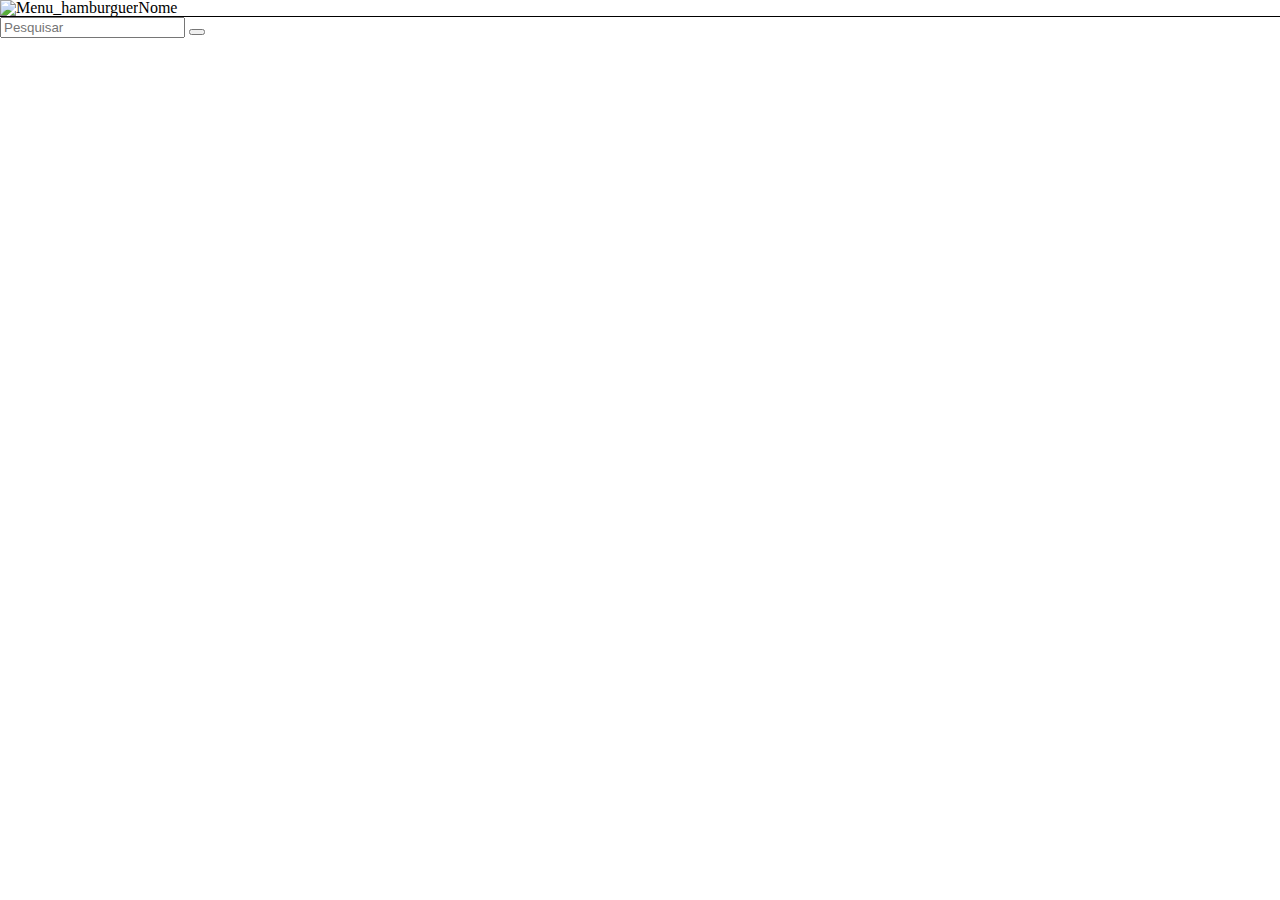
==== index.html @ d1f12407 "inicio" ====
<!DOCTYPE html>
<html lang='pt-br'>
<head>
    <title>Inicio</title>
    <meta charset="UTF-8">
    <meta name="viewport" content="width=device-width, initial-scale=1">
    <link rel="stylesheet" href="css/reset.css">
    <link rel="stylesheet" href="css/style.css">
    <link rel="preconnect" href="https://fonts.gstatic.com">
    <link href="https://fonts.googleapis.com/css2?family=Open+Sans&display=swap" rel="stylesheet">
</head>
<body>
    <header>
        <img class='menu' scr='\imagens\menuhamburger.png' alt='Menu_hamburguer'>
        <h1>Nome</h1>
    </header>
    <form action="?">
        <input type="text" placeholder="Pesquisar" name="pesquisa">
        <button type="submit"><i class="fa fa-search"></i></button>
    </form>
</body>   
</html>
---- css/style.css ----
header{
    display: flex;
    flex-direction: row;

    border-bottom: 0.1rem solid black;
}

.menu{
    height: 100%;
}
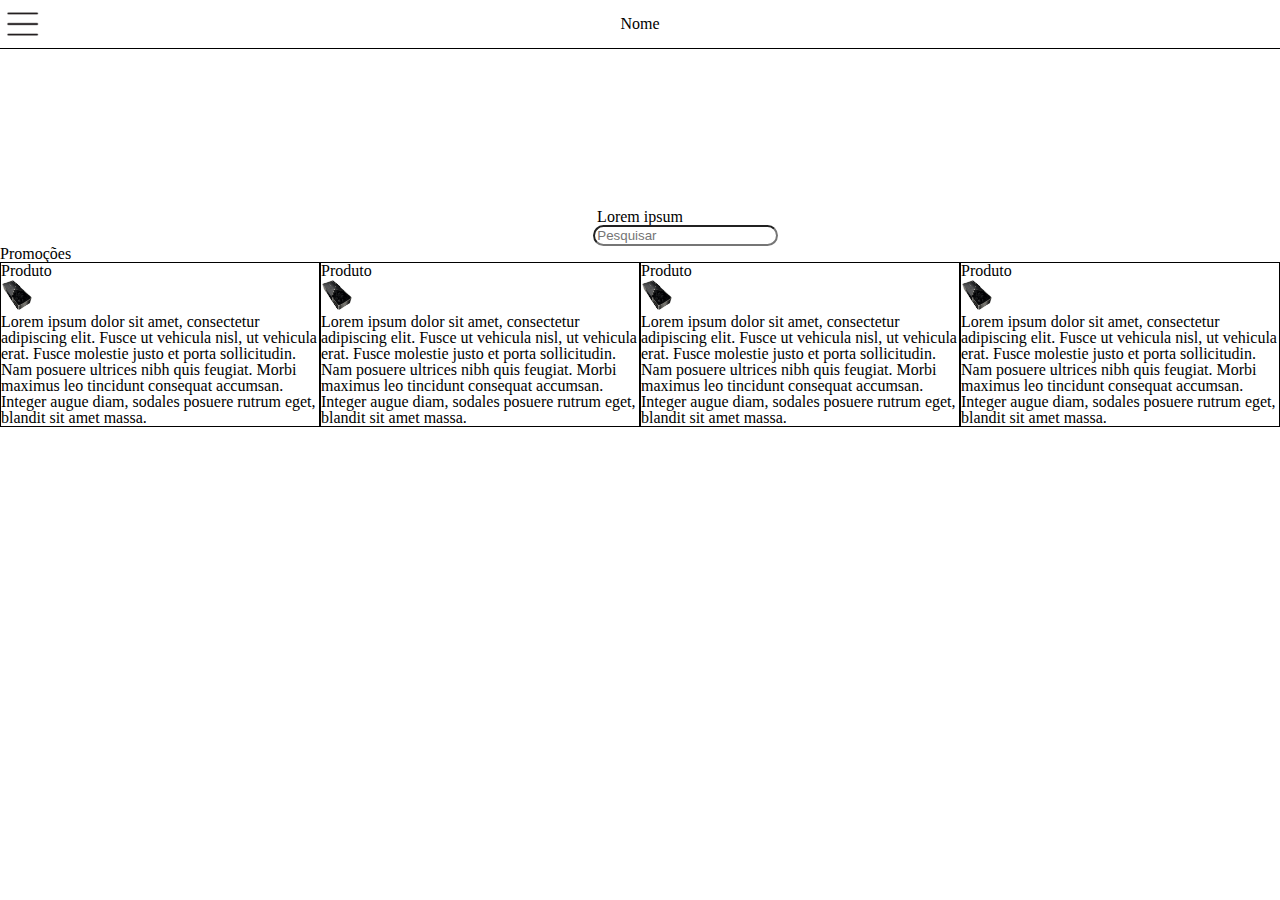
==== commit 692a28f7: "Tela inicial quase terminada." ====
--- a/index.html
+++ b/index.html
@@ -11,12 +11,55 @@
 </head>
 <body>
     <header>
-        <img class='menu' scr='\imagens\menuhamburger.png' alt='Menu_hamburguer'>
+        <img class='menu' src='imagens/menuhamburger.png' alt='Menu_hamburguer'>
         <h1>Nome</h1>
     </header>
-    <form action="?">
-        <input type="text" placeholder="Pesquisar" name="pesquisa">
-        <button type="submit"><i class="fa fa-search"></i></button>
-    </form>
+    <main>
+        <h2>Lorem ipsum</h2>
+        <form autocomplete="off" action="?????????????????????">
+            <div class="autocomplete">
+                <input id="myInput" type="text" name="myCountry" placeholder="Pesquisar">
+            </div>
+            <input type="submit">
+        </form>
+        <div class='Promo'>
+            <h2>Promoções</h2>
+            <ul class='promo-produtos'>
+                <li>
+                    <h3> Produto </h3>
+                    <img class='prod1' src='imagens/rtx3090.jpg' alt='rtx3090'>
+                    <p>Lorem ipsum dolor sit amet, consectetur adipiscing elit. Fusce ut vehicula nisl, ut vehicula erat.
+                        Fusce molestie justo et porta sollicitudin. Nam posuere ultrices nibh quis feugiat.
+                        Morbi maximus leo tincidunt consequat accumsan.
+                        Integer augue diam, sodales posuere rutrum eget, blandit sit amet massa.</p>
+                </li>
+                <li>
+                    <h3> Produto </h3>
+                    <img class='prod1' src='imagens/rtx3090.jpg' alt='rtx3090'>
+                    <p>Lorem ipsum dolor sit amet, consectetur adipiscing elit. Fusce ut vehicula nisl, ut vehicula erat.
+                        Fusce molestie justo et porta sollicitudin. Nam posuere ultrices nibh quis feugiat.
+                        Morbi maximus leo tincidunt consequat accumsan.
+                        Integer augue diam, sodales posuere rutrum eget, blandit sit amet massa.</p>
+                </li>
+                <li>
+                    <h3> Produto </h3>
+                    <img class='prod1' src='imagens/rtx3090.jpg' alt='rtx3090'>
+                    <p>Lorem ipsum dolor sit amet, consectetur adipiscing elit. Fusce ut vehicula nisl, ut vehicula erat.
+                        Fusce molestie justo et porta sollicitudin. Nam posuere ultrices nibh quis feugiat.
+                        Morbi maximus leo tincidunt consequat accumsan.
+                        Integer augue diam, sodales posuere rutrum eget, blandit sit amet massa.</p>
+                </li>
+                <li>
+                    <h3> Produto </h3>
+                    <img class='prod1' src='imagens/rtx3090.jpg' alt='rtx3090'>
+                    <p>Lorem ipsum dolor sit amet, consectetur adipiscing elit. Fusce ut vehicula nisl, ut vehicula erat.
+                        Fusce molestie justo et porta sollicitudin. Nam posuere ultrices nibh quis feugiat.
+                        Morbi maximus leo tincidunt consequat accumsan.
+                        Integer augue diam, sodales posuere rutrum eget, blandit sit amet massa.</p>
+                </li>
+            </ul>
+        </div>
+
+    </main>
 </body>   
 </html>
--- a/css/style.css
+++ b/css/style.css
@@ -1,10 +1,63 @@
 header{
     display: flex;
     flex-direction: row;
-
+    justify-content: center;
+    align-items: center;
     border-bottom: 0.1rem solid black;
+    height: 3rem;
 }
 
 .menu{
     height: 100%;
+    position: absolute;
+    left: 0;
+    top: 0;
+    height: 3rem;
+}
+
+main {
+    margin-top: 10rem;
+    display: flex;
+    flex-direction: column;
+    align-items: center;
+
+}
+
+.autocomplete{
+    width: 2rem;
+    position: relative;
+    display: inline-block;
+}
+.autocomplete-items {
+    position: absolute;
+    border: 0.1rem solid #d4d4d4;
+    top: 100%;
+    left: 0;
+    right: 0;
+}
+
+#myInput {
+    border-radius: 2rem;
+}
+
+.promo-produtos {
+    overflow-x: scroll;
+    display: flex;
+    flex-direction: row;
+    overflow: hidden;
+}
+
+.promo{
+    margin-top: 10rem;
+
+}
+
+.prod1{
+    width: 2rem;
+    height: 2rem;
+}
+
+ul.promo-produtos > *{
+    border: 0.1rem solid black;
+
 }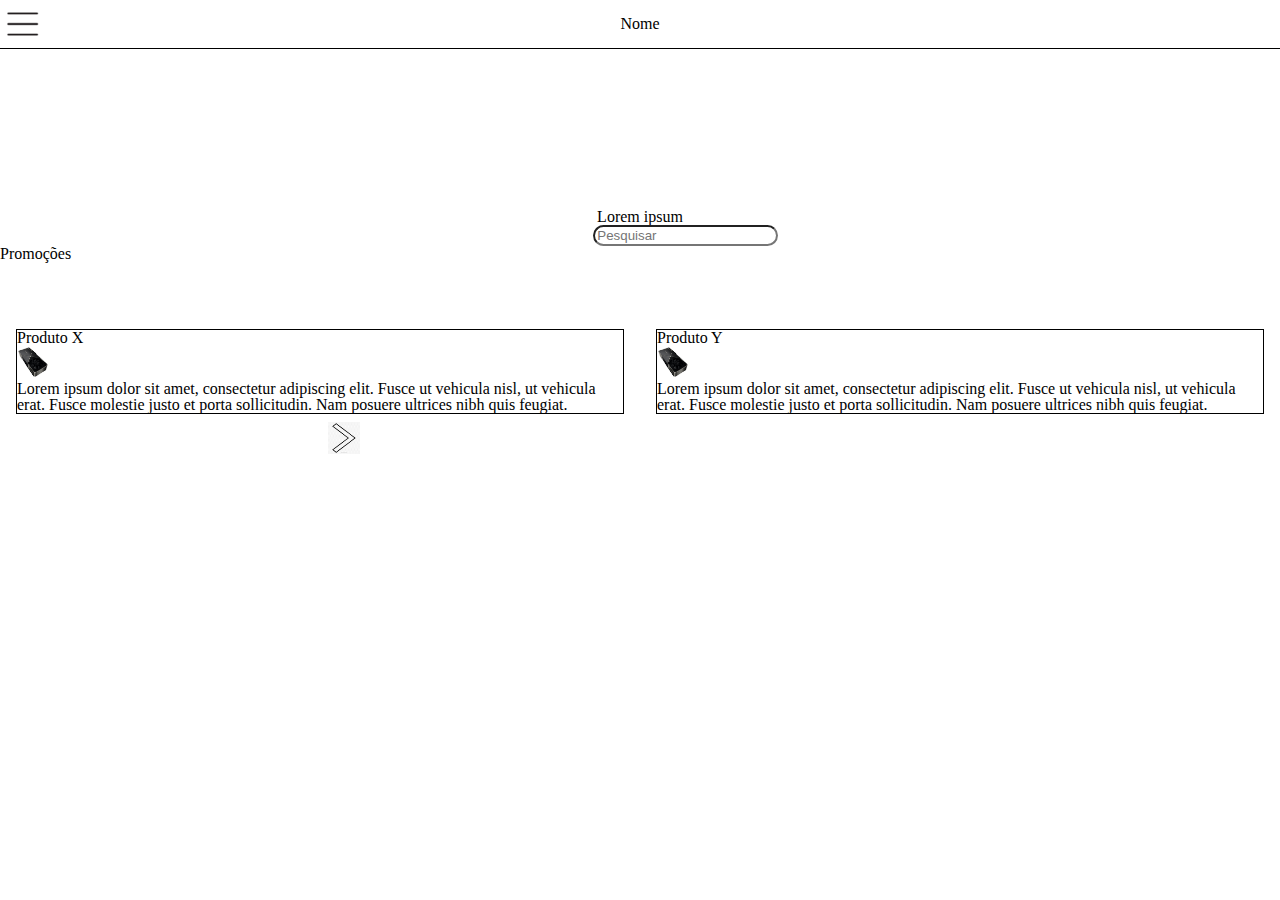
==== commit 968cfb1f: "Progresso na tela inicial" ====
--- a/index.html
+++ b/index.html
@@ -8,6 +8,8 @@
     <link rel="stylesheet" href="css/style.css">
     <link rel="preconnect" href="https://fonts.gstatic.com">
     <link href="https://fonts.googleapis.com/css2?family=Open+Sans&display=swap" rel="stylesheet">
+    <script src="js/pesquisa.js"></script>
+    <link rel="script" href='js/pesquisa.js'>
 </head>
 <body>
     <header>
@@ -24,42 +26,52 @@
         </form>
         <div class='Promo'>
             <h2>Promoções</h2>
+            <img class='seta' src='imagens/seta.png'>
             <ul class='promo-produtos'>
-                <li>
-                    <h3> Produto </h3>
+                <li class='displaynone'>
+                    <h3> Produto X</h3>
                     <img class='prod1' src='imagens/rtx3090.jpg' alt='rtx3090'>
                     <p>Lorem ipsum dolor sit amet, consectetur adipiscing elit. Fusce ut vehicula nisl, ut vehicula erat.
                         Fusce molestie justo et porta sollicitudin. Nam posuere ultrices nibh quis feugiat.
-                        Morbi maximus leo tincidunt consequat accumsan.
-                        Integer augue diam, sodales posuere rutrum eget, blandit sit amet massa.</p>
+                    </p>
                 </li>
-                <li>
-                    <h3> Produto </h3>
+                <li class='displaynone'>
+                    <h3> Produto Y</h3>
                     <img class='prod1' src='imagens/rtx3090.jpg' alt='rtx3090'>
                     <p>Lorem ipsum dolor sit amet, consectetur adipiscing elit. Fusce ut vehicula nisl, ut vehicula erat.
                         Fusce molestie justo et porta sollicitudin. Nam posuere ultrices nibh quis feugiat.
-                        Morbi maximus leo tincidunt consequat accumsan.
-                        Integer augue diam, sodales posuere rutrum eget, blandit sit amet massa.</p>
+                    </p>
                 </li>
-                <li>
-                    <h3> Produto </h3>
+                <li class='displaynone'>
+                    <h3> Produto Z</h3>
                     <img class='prod1' src='imagens/rtx3090.jpg' alt='rtx3090'>
                     <p>Lorem ipsum dolor sit amet, consectetur adipiscing elit. Fusce ut vehicula nisl, ut vehicula erat.
                         Fusce molestie justo et porta sollicitudin. Nam posuere ultrices nibh quis feugiat.
-                        Morbi maximus leo tincidunt consequat accumsan.
-                        Integer augue diam, sodales posuere rutrum eget, blandit sit amet massa.</p>
+                    </p>
                 </li>
-                <li>
-                    <h3> Produto </h3>
+                <li class='displaynone'>
+                    <h3> Produto W</h3>
                     <img class='prod1' src='imagens/rtx3090.jpg' alt='rtx3090'>
                     <p>Lorem ipsum dolor sit amet, consectetur adipiscing elit. Fusce ut vehicula nisl, ut vehicula erat.
                         Fusce molestie justo et porta sollicitudin. Nam posuere ultrices nibh quis feugiat.
-                        Morbi maximus leo tincidunt consequat accumsan.
-                        Integer augue diam, sodales posuere rutrum eget, blandit sit amet massa.</p>
+                    </p>
+                </li>
+                <li class='displaynone'>
+                    <h3> Produto V</h3>
+                    <img class='prod1' src='imagens/rtx3090.jpg' alt='rtx3090'>
+                    <p>Lorem ipsum dolor sit amet, consectetur adipiscing elit. Fusce ut vehicula nisl, ut vehicula erat.
+                        Fusce molestie justo et porta sollicitudin. Nam posuere ultrices nibh quis feugiat.
+                    </p>
+                </li>
+                <li class='displaynone'>
+                    <h3> Produto K</h3>
+                    <img class='prod1' src='imagens/rtx3090.jpg' alt='rtx3090'>
+                    <p>Lorem ipsum dolor sit amet, consectetur adipiscing elit. Fusce ut vehicula nisl, ut vehicula erat.
+                        Fusce molestie justo et porta sollicitudin. Nam posuere ultrices nibh quis feugiat.
+                    </p>
                 </li>
             </ul>
         </div>
-
     </main>
 </body>   
 </html>
--- a/css/style.css
+++ b/css/style.css
@@ -41,15 +41,13 @@
 }
 
 .promo-produtos {
-    overflow-x: scroll;
+    overflow-x: hidden;
     display: flex;
     flex-direction: row;
-    overflow: hidden;
 }
 
 .promo{
     margin-top: 10rem;
-
 }
 
 .prod1{
@@ -57,7 +55,27 @@
     height: 2rem;
 }
 
-ul.promo-produtos > *{
+
+.promo-produtos li{
+    margin-top: 2rem;
+    margin-left: 1rem;
+    margin-right: 1rem;
     border: 0.1rem solid black;
+}
 
+
+.highlight { 
+    display: block; 
+}
+
+.displaynone {
+    display: none;
+}
+
+.seta {
+    position: relative;
+    left: 20.5rem;
+    top: 10rem;
+    width: 2rem;
+    height: 2rem;
 }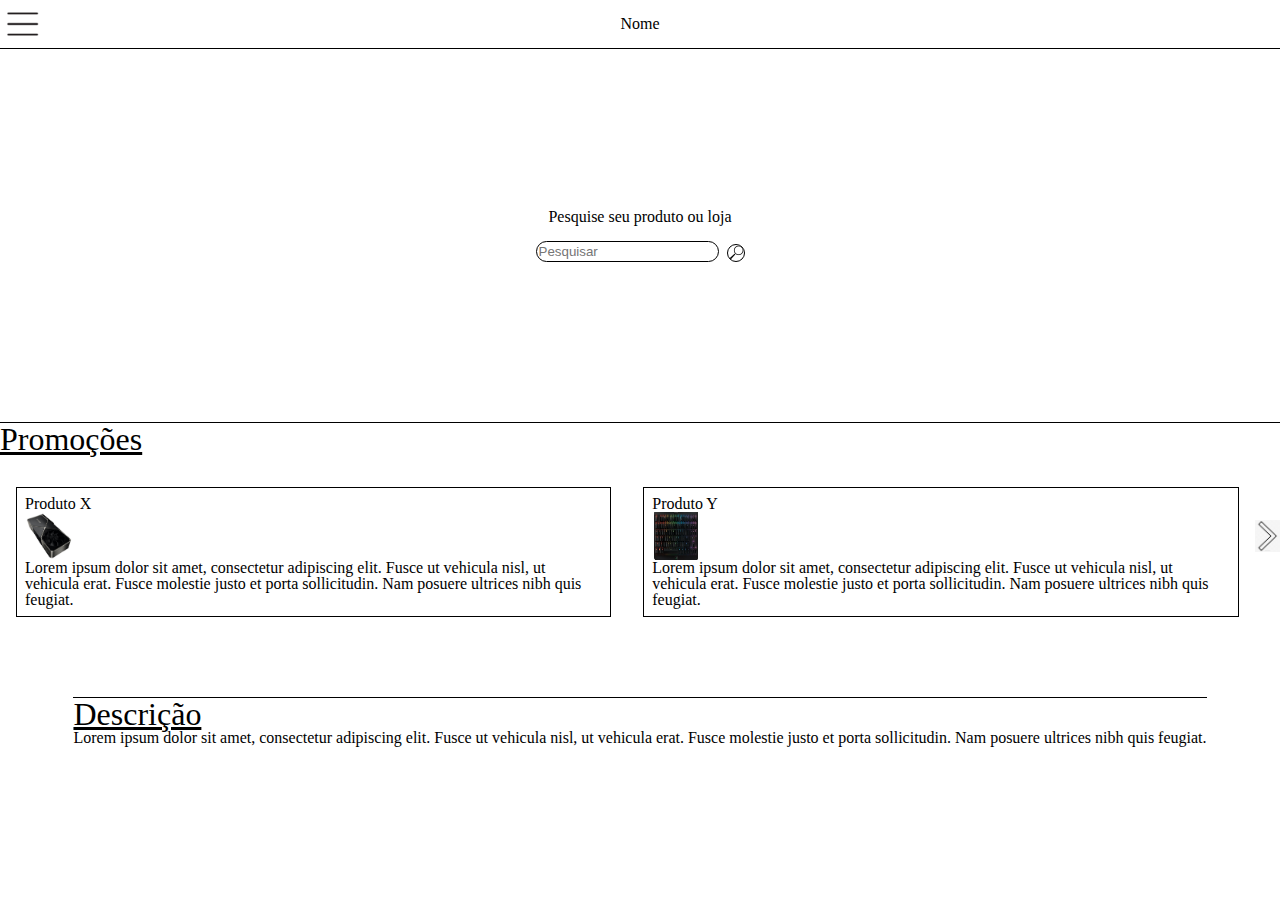
==== commit 728aa65d: "Tela inicial quase finalizada" ====
--- a/index.html
+++ b/index.html
@@ -8,69 +8,74 @@
     <link rel="stylesheet" href="css/style.css">
     <link rel="preconnect" href="https://fonts.gstatic.com">
     <link href="https://fonts.googleapis.com/css2?family=Open+Sans&display=swap" rel="stylesheet">
-    <script src="js/pesquisa.js"></script>
-    <link rel="script" href='js/pesquisa.js'>
-</head>
+    <script src="js/inicio.js"></script>
 <body>
     <header>
-        <img class='menu' src='imagens/menuhamburger.png' alt='Menu_hamburguer'>
+        <img class='botao-menu' src='imagens/menuhamburger.png' alt='Menu_hamburguer'>
         <h1>Nome</h1>
     </header>
     <main>
-        <h2>Lorem ipsum</h2>
-        <form autocomplete="off" action="?????????????????????">
-            <div class="autocomplete">
-                <input id="myInput" type="text" name="myCountry" placeholder="Pesquisar">
-            </div>
-            <input type="submit">
+        <h2>Pesquise seu produto ou loja </h2>
+        <form action="pesquisa(value)" class='pesquisa'>
+            <input class="barra-pesquisa" type="text" placeholder="Pesquisar">
+            <input type="image" src='imagens/Lupa_pesquisa.png' class='lupa'>
         </form>
         <div class='Promo'>
-            <h2>Promoções</h2>
-            <img class='seta' src='imagens/seta.png'>
-            <ul class='promo-produtos'>
-                <li class='displaynone'>
-                    <h3> Produto X</h3>
-                    <img class='prod1' src='imagens/rtx3090.jpg' alt='rtx3090'>
-                    <p>Lorem ipsum dolor sit amet, consectetur adipiscing elit. Fusce ut vehicula nisl, ut vehicula erat.
-                        Fusce molestie justo et porta sollicitudin. Nam posuere ultrices nibh quis feugiat.
-                    </p>
-                </li>
-                <li class='displaynone'>
-                    <h3> Produto Y</h3>
-                    <img class='prod1' src='imagens/rtx3090.jpg' alt='rtx3090'>
-                    <p>Lorem ipsum dolor sit amet, consectetur adipiscing elit. Fusce ut vehicula nisl, ut vehicula erat.
-                        Fusce molestie justo et porta sollicitudin. Nam posuere ultrices nibh quis feugiat.
-                    </p>
-                </li>
-                <li class='displaynone'>
-                    <h3> Produto Z</h3>
-                    <img class='prod1' src='imagens/rtx3090.jpg' alt='rtx3090'>
-                    <p>Lorem ipsum dolor sit amet, consectetur adipiscing elit. Fusce ut vehicula nisl, ut vehicula erat.
-                        Fusce molestie justo et porta sollicitudin. Nam posuere ultrices nibh quis feugiat.
-                    </p>
-                </li>
-                <li class='displaynone'>
-                    <h3> Produto W</h3>
-                    <img class='prod1' src='imagens/rtx3090.jpg' alt='rtx3090'>
-                    <p>Lorem ipsum dolor sit amet, consectetur adipiscing elit. Fusce ut vehicula nisl, ut vehicula erat.
-                        Fusce molestie justo et porta sollicitudin. Nam posuere ultrices nibh quis feugiat.
-                    </p>
-                </li>
-                <li class='displaynone'>
-                    <h3> Produto V</h3>
-                    <img class='prod1' src='imagens/rtx3090.jpg' alt='rtx3090'>
-                    <p>Lorem ipsum dolor sit amet, consectetur adipiscing elit. Fusce ut vehicula nisl, ut vehicula erat.
-                        Fusce molestie justo et porta sollicitudin. Nam posuere ultrices nibh quis feugiat.
-                    </p>
-                </li>
-                <li class='displaynone'>
-                    <h3> Produto K</h3>
-                    <img class='prod1' src='imagens/rtx3090.jpg' alt='rtx3090'>
-                    <p>Lorem ipsum dolor sit amet, consectetur adipiscing elit. Fusce ut vehicula nisl, ut vehicula erat.
-                        Fusce molestie justo et porta sollicitudin. Nam posuere ultrices nibh quis feugiat.
-                    </p>
-                </li>
-            </ul>
+            <h2 class='titulo'>Promoções</h2>
+            <div class='elementos-promo'>
+                <img class='seta esquerda displaynone' src='imagens/seta.png'>
+                <ul class='promo-produtos'>
+                    <li class='displaynone'>
+                        <h3> Produto X</h3>
+                        <img class='prod' src='imagens/rtx3090.jpg' alt='rtx3090'>
+                        <p>Lorem ipsum dolor sit amet, consectetur adipiscing elit. Fusce ut vehicula nisl, ut vehicula erat.
+                            Fusce molestie justo et porta sollicitudin. Nam posuere ultrices nibh quis feugiat.
+                        </p>
+                    </li>
+                    <li class='displaynone'>
+                        <h3> Produto Y</h3>
+                        <img class='prod' src='imagens/blackwidow.jpg' alt='teclado gamer'>
+                        <p>Lorem ipsum dolor sit amet, consectetur adipiscing elit. Fusce ut vehicula nisl, ut vehicula erat.
+                            Fusce molestie justo et porta sollicitudin. Nam posuere ultrices nibh quis feugiat.
+                        </p>
+                    </li>
+                    <li class='displaynone'>
+                        <h3> Produto Z</h3>
+                        <img class='prod' src='imagens/rtx3090.jpg' alt='rtx3090'>
+                        <p>Lorem ipsum dolor sit amet, consectetur adipiscing elit. Fusce ut vehicula nisl, ut vehicula erat.
+                            Fusce molestie justo et porta sollicitudin. Nam posuere ultrices nibh quis feugiat.
+                        </p>
+                    </li>
+                    <li class='displaynone'>
+                        <h3> Produto W</h3>
+                        <img class='prod' src='imagens/rtx3090.jpg' alt='rtx3090'>
+                        <p>Lorem ipsum dolor sit amet, consectetur adipiscing elit. Fusce ut vehicula nisl, ut vehicula erat.
+                            Fusce molestie justo et porta sollicitudin. Nam posuere ultrices nibh quis feugiat.
+                        </p>
+                    </li>
+                    <li class='displaynone'>
+                        <h3> Produto V</h3>
+                        <img class='prod' src='imagens/rtx3090.jpg' alt='rtx3090'>
+                        <p>Lorem ipsum dolor sit amet, consectetur adipiscing elit. Fusce ut vehicula nisl, ut vehicula erat.
+                            Fusce molestie justo et porta sollicitudin. Nam posuere ultrices nibh quis feugiat.
+                        </p>
+                    </li>
+                    <li class='displaynone'>
+                        <h3> Produto K</h3>
+                        <img class='prod' src='imagens/rtx3090.jpg' alt='rtx3090'>
+                        <p>Lorem ipsum dolor sit amet, consectetur adipiscing elit. Fusce ut vehicula nisl, ut vehicula erat.
+                            Fusce molestie justo et porta sollicitudin. Nam posuere ultrices nibh quis feugiat.
+                        </p>
+                    </li>
+                </ul>
+                <img class='seta direita' src='imagens/seta.png'>
+            </div>
+        </div>
+        <div class='descricao'>
+            <h2 class='titulo'>Descrição</h2>
+            <p>Lorem ipsum dolor sit amet, consectetur adipiscing elit. Fusce ut vehicula nisl, ut vehicula erat.
+                Fusce molestie justo et porta sollicitudin. Nam posuere ultrices nibh quis feugiat.
+            </p>
         </div>
     </main>
 </body>   
--- a/css/style.css
+++ b/css/style.css
@@ -7,8 +7,7 @@
     height: 3rem;
 }
 
-.menu{
-    height: 100%;
+.botao-menu{
     position: absolute;
     left: 0;
     top: 0;
@@ -23,40 +22,28 @@
 
 }
 
-.autocomplete{
-    width: 2rem;
-    position: relative;
-    display: inline-block;
-}
-.autocomplete-items {
-    position: absolute;
-    border: 0.1rem solid #d4d4d4;
-    top: 100%;
-    left: 0;
-    right: 0;
-}
+.promo-produtos {
 
-#myInput {
-    border-radius: 2rem;
-}
-
-.promo-produtos {
     overflow-x: hidden;
     display: flex;
     flex-direction: row;
 }
 
-.promo{
+.Promo {
     margin-top: 10rem;
+    border-top: solid black 0.1rem;
 }
 
-.prod1{
-    width: 2rem;
-    height: 2rem;
+.prod{
+    display: flex;
+    flex-direction: column;
+    width: 3rem;
+    height: 3rem;
 }
 
 
 .promo-produtos li{
+    padding: 0.5rem;
     margin-top: 2rem;
     margin-left: 1rem;
     margin-right: 1rem;
@@ -73,9 +60,48 @@
 }
 
 .seta {
-    position: relative;
-    left: 20.5rem;
-    top: 10rem;
     width: 2rem;
     height: 2rem;
-}+}
+
+.titulo{
+    font-size: 2rem;
+    text-decoration: underline;
+}
+
+.elementos-promo {
+    align-items: center;
+    display: flex;
+    flex-direction: row;
+}
+
+.esquerda {
+    transform: rotate(180deg);
+}
+
+.descricao {
+    margin-top: 5rem;
+    border-top: solid black 0.1rem;
+}
+
+.lupa{
+    
+    margin-top: 1.2rem;
+    margin-left: 0.5rem;
+    width: 1rem;
+    height: 1rem;
+    border: 0.05rem solid black;
+    border-radius: 4rem;
+}
+
+.pesquisa{
+    display: flex;
+    justify-content: center;
+    flex-direction: row;
+}
+
+.barra-pesquisa {
+    margin-top: 1rem;
+    border: 0.1rem solid black;
+    border-radius: 3rem;
+}
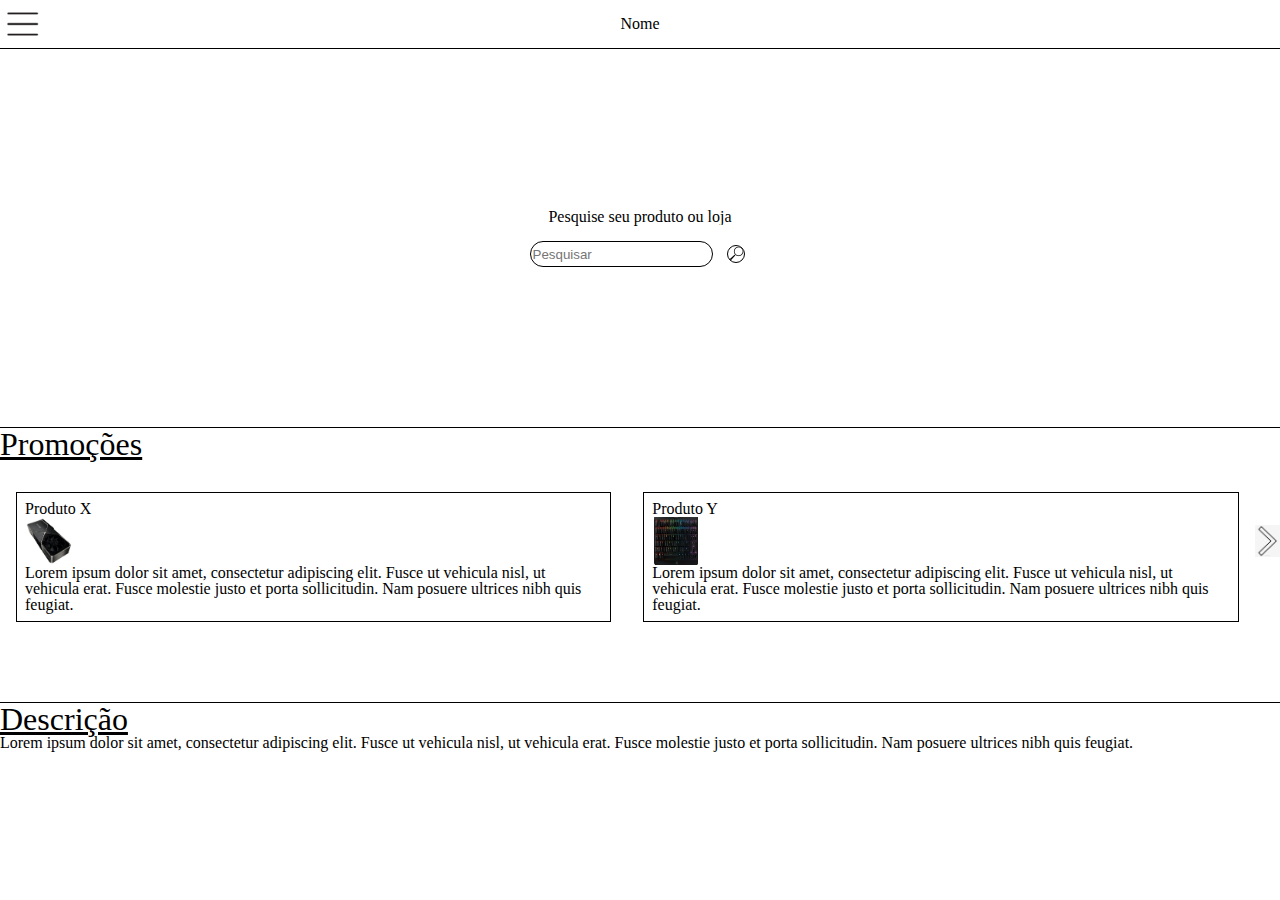
==== commit 62acfb81: "Final inicio" ====
--- a/index.html
+++ b/index.html
@@ -10,15 +10,15 @@
     <link href="https://fonts.googleapis.com/css2?family=Open+Sans&display=swap" rel="stylesheet">
     <script src="js/inicio.js"></script>
 <body>
-    <header>
+    <header class='cabecalho'>
         <img class='botao-menu' src='imagens/menuhamburger.png' alt='Menu_hamburguer'>
         <h1>Nome</h1>
     </header>
-    <main>
+    <main class='pagina'>
         <h2>Pesquise seu produto ou loja </h2>
-        <form action="pesquisa(value)" class='pesquisa'>
+        <form class='pesquisa'>
             <input class="barra-pesquisa" type="text" placeholder="Pesquisar">
-            <input type="image" src='imagens/Lupa_pesquisa.png' class='lupa'>
+            <button class='botao'><img src='imagens/Lupa_pesquisa.png' class='lupa'></button>
         </form>
         <div class='Promo'>
             <h2 class='titulo'>Promoções</h2>
--- a/css/style.css
+++ b/css/style.css
@@ -1,4 +1,4 @@
-header{
+.cabecalho{
     display: flex;
     flex-direction: row;
     justify-content: center;
@@ -14,7 +14,7 @@
     height: 3rem;
 }
 
-main {
+.pagina {
     margin-top: 10rem;
     display: flex;
     flex-direction: column;
@@ -80,6 +80,7 @@
 }
 
 .descricao {
+    width: 100%;
     margin-top: 5rem;
     border-top: solid black 0.1rem;
 }
@@ -105,3 +106,8 @@
     border: 0.1rem solid black;
     border-radius: 3rem;
 }
+
+.botao{
+    border: 0;
+    background-color: white;
+}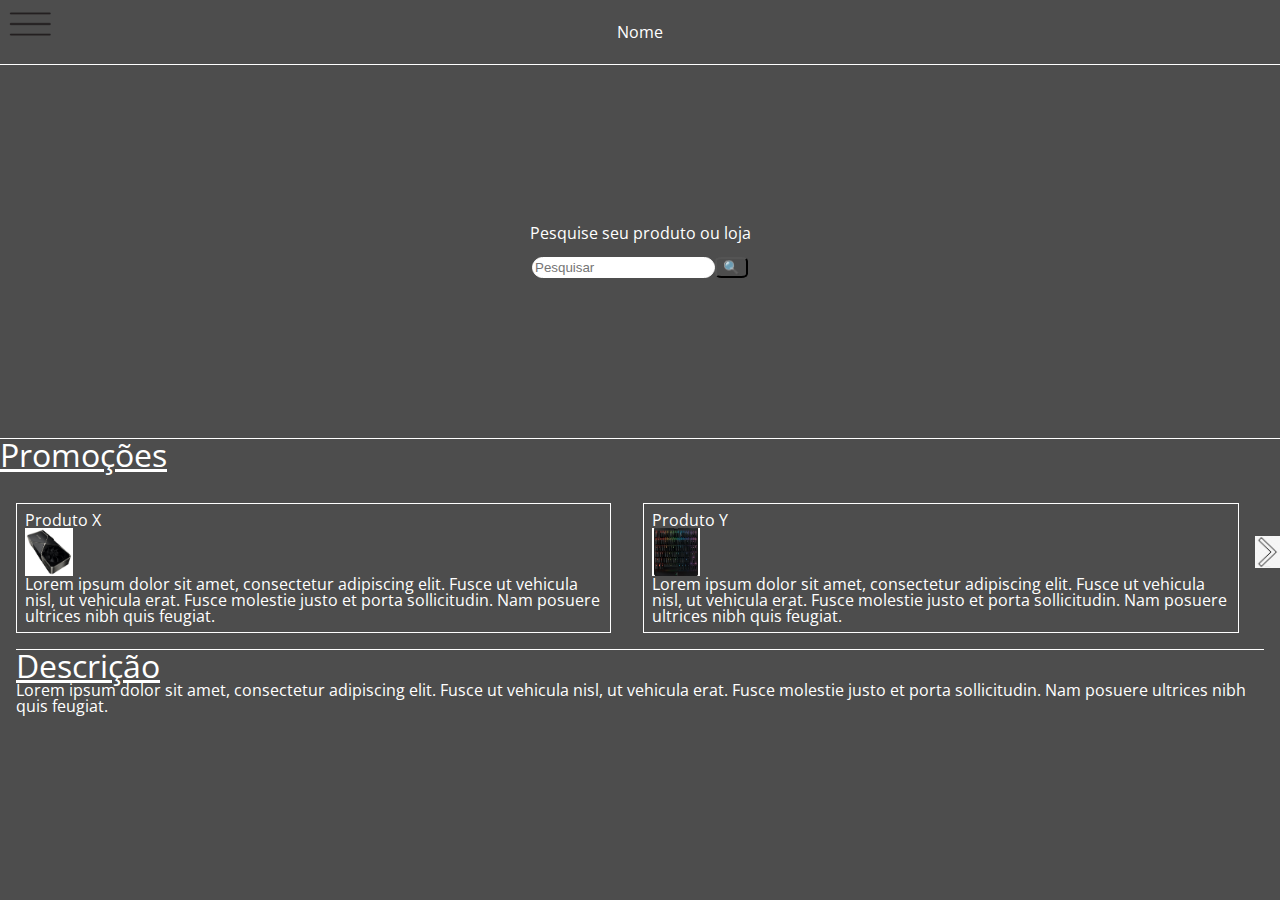
==== commit 23f5c283: "review geral" ====
--- a/index.html
+++ b/index.html
@@ -18,7 +18,7 @@
         <h2>Pesquise seu produto ou loja </h2>
         <form class='pesquisa'>
             <input class="barra-pesquisa" type="text" placeholder="Pesquisar">
-            <button class='botao'><img src='imagens/Lupa_pesquisa.png' class='lupa'></button>
+            <button class='botao' type="submit">&#128269;</button>
         </form>
         <div class='Promo'>
             <h2 class='titulo'>Promoções</h2>
--- a/css/style.css
+++ b/css/style.css
@@ -1,9 +1,15 @@
+html {
+    font-family: 'Open Sans', sans-serif;
+    background-color: #4D4D4D;
+    color: #FFFFFF;
+}
+
 .cabecalho{
     display: flex;
     flex-direction: row;
     justify-content: center;
     align-items: center;
-    border-bottom: 0.1rem solid black;
+    border-bottom: 0.1rem solid #FFFFFF;
     height: 3rem;
 }
 
@@ -31,7 +37,7 @@
 
 .Promo {
     margin-top: 10rem;
-    border-top: solid black 0.1rem;
+    border-top: solid #FFFFFF 0.1rem;
 }
 
 .prod{
@@ -47,7 +53,7 @@
     margin-top: 2rem;
     margin-left: 1rem;
     margin-right: 1rem;
-    border: 0.1rem solid black;
+    border: 0.1rem solid #FFFFFF;
 }
 
 
@@ -80,9 +86,8 @@
 }
 
 .descricao {
-    width: 100%;
     margin-top: 5rem;
-    border-top: solid black 0.1rem;
+    border-top: solid #FFFFFF 0.1rem;
 }
 
 .lupa{
@@ -91,7 +96,7 @@
     margin-left: 0.5rem;
     width: 1rem;
     height: 1rem;
-    border: 0.05rem solid black;
+    border: 0.05rem solid #FFFFFF;
     border-radius: 4rem;
 }
 
@@ -103,11 +108,331 @@
 
 .barra-pesquisa {
     margin-top: 1rem;
-    border: 0.1rem solid black;
+    border: 0.1rem solid #FFFFFF;
     border-radius: 3rem;
 }
 
 .botao{
+    border-radius: 20%;
+    background-color: #4d4d4d;
+    margin-top: 1rem;
+}
+
+header {
+    display:flex;
+    flex-direction: row;
+    justify-content:space-between; 
+    padding-top: 0.5rem;
+    padding-bottom: 0.5rem;
+    border-bottom: 0.1rem solid #FFFFFF;
+}
+
+header img {
+    width: 4rem;
+    height: 3rem;
+    padding-right: 0.8rem;
+}
+
+header input {
+    width: auto;
+    height: 3rem;
+    border: 0.1rem solid;
+}
+
+.loja img {
+    width: 6rem;
+    height: 1.5rem;
+    padding-left: 1rem;
+}
+
+.loja {
+    margin: 1rem;
+    font-size: 2rem;
+}
+
+.conteiner {
+    display:flex;
+    justify-content:space-around; 
+    align-items: center;
+}
+
+.produtos h3{
+    padding: 1rem;
+    padding-bottom: 0%;
+    font-size: 1.5rem;
+}
+
+.lista_produtos {
+    padding: 1rem;
+    overflow-x: auto;
+    display: flex;
+    justify-content: right;
+}
+
+.lista_produtos img{
+    width: 5rem;
+    height: 5rem;
+    padding: 1rem;
+    padding-top: 0%;
+}
+
+.lista_produtos div{
+    height: 100%;
+    margin: 0.5rem;
+    padding: 0.5rem;
+    border: 0.2rem solid;
+    border-color: #FFFFFF;
+}
+
+.caixa-produto{
+    width:auto;
+    margin: 1rem;
+    display: flex;
+    height: 200%;
+}
+
+
+.imagem-produto{
+    margin: 1rem;
+    margin-top: 0rem;
+    float: left;
+    width: 46%;
+
+}
+
+
+#Produto, #info1, #info2, #comprar {
+    margin: 1rem;
+    text-align: center;
+}
+
+#info1 {
+    font-size: 60%;
+}
+
+.descricao {
+    margin: 1rem;
+}
+
+.feedbacks {
+    margin: 1rem;
+}
+
+.feedback {
+    margin: 1rem;
+}
+
+.nota {
+    margin-top: 1rem;
+}
+
+a.button {
+    -webkit-appearance: button;
+    -moz-appearance: button;
+    appearance: button;
+    border-radius: 4px;
+    padding: 9px;
+    background-color: #003385;
+
+    text-decoration: none;
+    color: white;
+}
+
+
+ .filtragem {
+    font-size: 2.5rem;
+    margin-left: 1rem;
+    margin-top: 1rem;
+    margin-bottom: 1rem;
+}
+
+.dropbtn {
+    background-color: #003385;
+    color: white;
+    padding: 16px;
+    font-size: 16px;
+    border: none;
+    cursor: pointer;
+}
+  
+.dropbtn:hover, .dropbtn:focus {
+    background-color: #003385;
+}
+  
+.dropdown {
+    position: relative;
+    display: inline-block;
+}
+  
+.dropdown-content {
+    cursor: pointer;
+    display: none;
+    position: absolute;
+    background-color: #003385;
+    min-width: 80px;
+    box-shadow: 0px 8px 16px 0px rgba(0,0,0,0.2);
+    z-index: 1;
+}
+  
+.dropdown-content a {
+    color: #FFFFFF;
+    padding: 12px 16px;
+    text-decoration: none;
+    display: block;  
+    margin: 0.5rem;
+    padding: 0.5rem;
+    border: 0.2rem solid;
+    border-color: #FFFFFF;
+}
+  
+.dropdown-content a:hover {
+    background-color: #003385
+}
+  
+.show {
+    display:block;
+}
+
+.dropdown-content a:hover {
+    background-color: #003385}
+  
+.show {
+    display:block;
+}
+
+.feedback_loja{
+    margin-top: 1rem;
+    width: auto;
+    height: 12.2rem;
+    overflow-x: auto;
+    position: relative;
+}
+
+.feedback_loja h2{
+    padding: 1rem;
+    padding-top: 0rem;
+    font-size: 1.3rem;
+}
+
+.feedback_loja p{
+    padding: 1rem;
+    height: auto;
+    width: auto;
+    border-top: 0.1rem solid;
+    border-color: #FFFFFF;
+    overflow-x: auto;
+    position: relative;
+    padding-right: 0;
+}
+
+.recomendacao{
+    font-size: 1.5rem;
+    width: auto;
+}
+
+.recomendacao h3{
+    margin-top: 1rem;
+}
+
+.lojas{
+    overflow-x: auto;
+    display: flex;
+    justify-content:right;
+}
+
+.lojas div{
+    margin: 1rem;
+    height: 5rem;
+    padding: 1rem;
+    border: 0.1rem solid;
+}
+
+/* Página resultados */
+
+.filtro{
+    padding: 1rem;
+    display: flex;
+    flex-direction: row;
+    justify-content:space-between; 
+}
+
+
+.resultados div {
+    display: flex;
+    justify-content:left; 
+}
+
+.resultados img{
+    width: 7rem;
+    height: 5rem;
+    padding: 1rem;
+    border: 0.1rem solid;
+    margin: 1rem;
+    border-radius: 20%;
+}
+
+.resultados_produto{
+    display: flex;
+    flex-direction:column;
+    justify-content:center;
+    margin: 1rem;
+}
+
+.resultados_produto img{
+    height: 2rem;
+    width: 7rem;
+    padding: 0.2rem;
+    margin: 0;
     border: 0;
-    background-color: white;
+    padding-left: 0;
+}
+
+.resultados_produto p{
+    padding: 0.5rem; 
+    font-size: 1.5rem;
+}
+
+.modal {
+    display: none;
+    position: fixed;
+    z-index: 1;
+    padding-top: 100px;
+    left: 0;
+    top: 0;
+    width: 100%;
+    height: 100%;
+    overflow: auto;
+    background-color: rgb(0,0,0); 
+    background-color: rgba(0,0,0,0.4);
+  }
+  
+  .modal-content {
+    background-color: #4D4D4D;
+    margin: auto;
+    padding: 20px;
+    border: 1px solid #ffffff;
+    width: 80%;
+  }
+  
+ .close {
+    color: #4d4d4d;
+    float: right;
+    font-size: 28px;
+    font-weight: bold;
+  }
+  
+  .close:hover,
+  .close:focus {
+    color: #000;
+    text-decoration: none;
+    cursor: pointer;
+  }
+
+.checkbox {
+    display: flex;
+    flex-direction: column;
+}
+
+a:visited {
+    color: #FFFFFF;
 }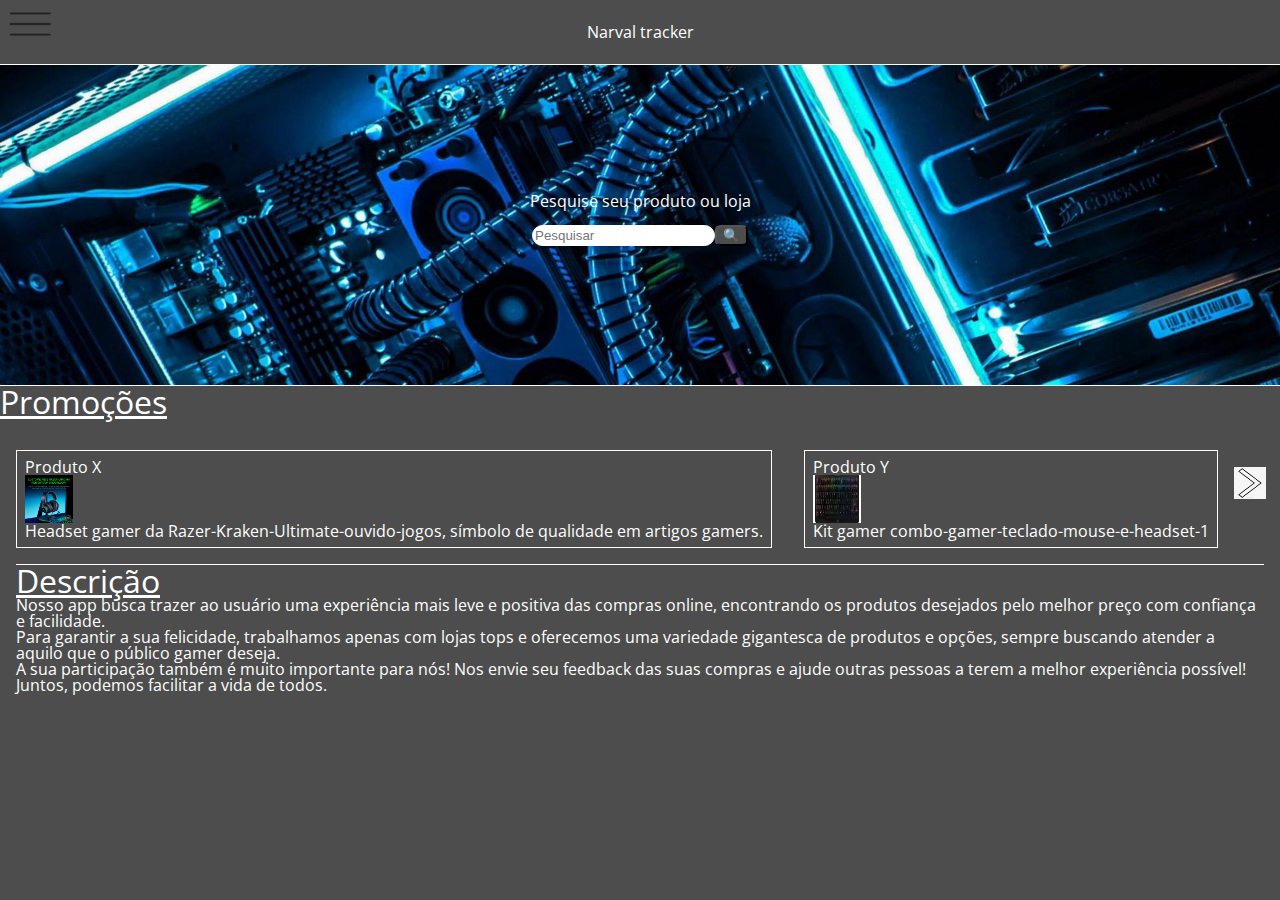
==== commit c22ecae0: "finalizando" ====
--- a/index.html
+++ b/index.html
@@ -12,14 +12,16 @@
 <body>
     <header class='cabecalho'>
         <img class='botao-menu' src='imagens/menuhamburger.png' alt='Menu_hamburguer'>
-        <h1>Nome</h1>
+        <h1>Narval tracker</h1>
     </header>
     <main class='pagina'>
-        <h2>Pesquise seu produto ou loja </h2>
-        <form class='pesquisa'>
-            <input class="barra-pesquisa" type="text" placeholder="Pesquisar">
-            <button class='botao' type="submit">&#128269;</button>
-        </form>
+        <div class='planodefundo'>
+            <h2 id="pesquise">Pesquise seu produto ou loja </h2>
+            <form class='pesquisa'>
+                <input class="barra-pesquisa" type="text" placeholder="Pesquisar">
+                <button class='botao' type="submit">&#128269;</button>
+            </form>
+        </div>
         <div class='Promo'>
             <h2 class='titulo'>Promoções</h2>
             <div class='elementos-promo'>
@@ -27,24 +29,19 @@
                 <ul class='promo-produtos'>
                     <li class='displaynone'>
                         <h3> Produto X</h3>
-                        <img class='prod' src='imagens/rtx3090.jpg' alt='rtx3090'>
-                        <p>Lorem ipsum dolor sit amet, consectetur adipiscing elit. Fusce ut vehicula nisl, ut vehicula erat.
-                            Fusce molestie justo et porta sollicitudin. Nam posuere ultrices nibh quis feugiat.
+                        <img class='prod' src='imagens/fone.jpg' alt='rtx3090'>
+                        <p> Headset gamer da Razer-Kraken-Ultimate-ouvido-jogos, símbolo de qualidade em artigos gamers.
                         </p>
                     </li>
                     <li class='displaynone'>
                         <h3> Produto Y</h3>
                         <img class='prod' src='imagens/blackwidow.jpg' alt='teclado gamer'>
-                        <p>Lorem ipsum dolor sit amet, consectetur adipiscing elit. Fusce ut vehicula nisl, ut vehicula erat.
-                            Fusce molestie justo et porta sollicitudin. Nam posuere ultrices nibh quis feugiat.
-                        </p>
+                        <p>Kit gamer combo-gamer-teclado-mouse-e-headset-1</p>
                     </li>
                     <li class='displaynone'>
                         <h3> Produto Z</h3>
                         <img class='prod' src='imagens/rtx3090.jpg' alt='rtx3090'>
-                        <p>Lorem ipsum dolor sit amet, consectetur adipiscing elit. Fusce ut vehicula nisl, ut vehicula erat.
-                            Fusce molestie justo et porta sollicitudin. Nam posuere ultrices nibh quis feugiat.
-                        </p>
+                        <p>Promoção: combo-gamer-teclado-mouse-e-headset-1</p>
                     </li>
                     <li class='displaynone'>
                         <h3> Produto W</h3>
@@ -73,9 +70,11 @@
         </div>
         <div class='descricao'>
             <h2 class='titulo'>Descrição</h2>
-            <p>Lorem ipsum dolor sit amet, consectetur adipiscing elit. Fusce ut vehicula nisl, ut vehicula erat.
-                Fusce molestie justo et porta sollicitudin. Nam posuere ultrices nibh quis feugiat.
+            <p>Nosso app busca trazer ao usuário uma experiência mais leve e positiva das compras online, encontrando os produtos desejados pelo melhor preço
+                com confiança e facilidade.
             </p>
+            <p>Para garantir a sua felicidade, trabalhamos apenas com lojas tops e oferecemos uma variedade gigantesca de produtos e opções, sempre buscando atender a aquilo que o público gamer deseja.</p>
+            <p>A sua participação também é muito importante para nós! Nos envie seu feedback das suas compras e ajude outras pessoas a terem a melhor experiência possível! Juntos, podemos facilitar a vida de todos.</p>
         </div>
     </main>
 </body>   
--- a/css/style.css
+++ b/css/style.css
@@ -20,13 +20,6 @@
     height: 3rem;
 }
 
-.pagina {
-    margin-top: 10rem;
-    display: flex;
-    flex-direction: column;
-    align-items: center;
-
-}
 
 .promo-produtos {
 
@@ -36,7 +29,6 @@
 }
 
 .Promo {
-    margin-top: 10rem;
     border-top: solid #FFFFFF 0.1rem;
 }
 
@@ -435,4 +427,17 @@
 
 a:visited {
     color: #FFFFFF;
+}
+
+.planodefundo {
+    height: 20rem;
+    background-image: url(../imagens/wallpaper-computer.jpg);
+    background-size: cover;
+    display: flex;
+    flex-direction: column;
+    align-items: center;
+}
+
+#pesquise {
+    margin-top: 8rem;
 }